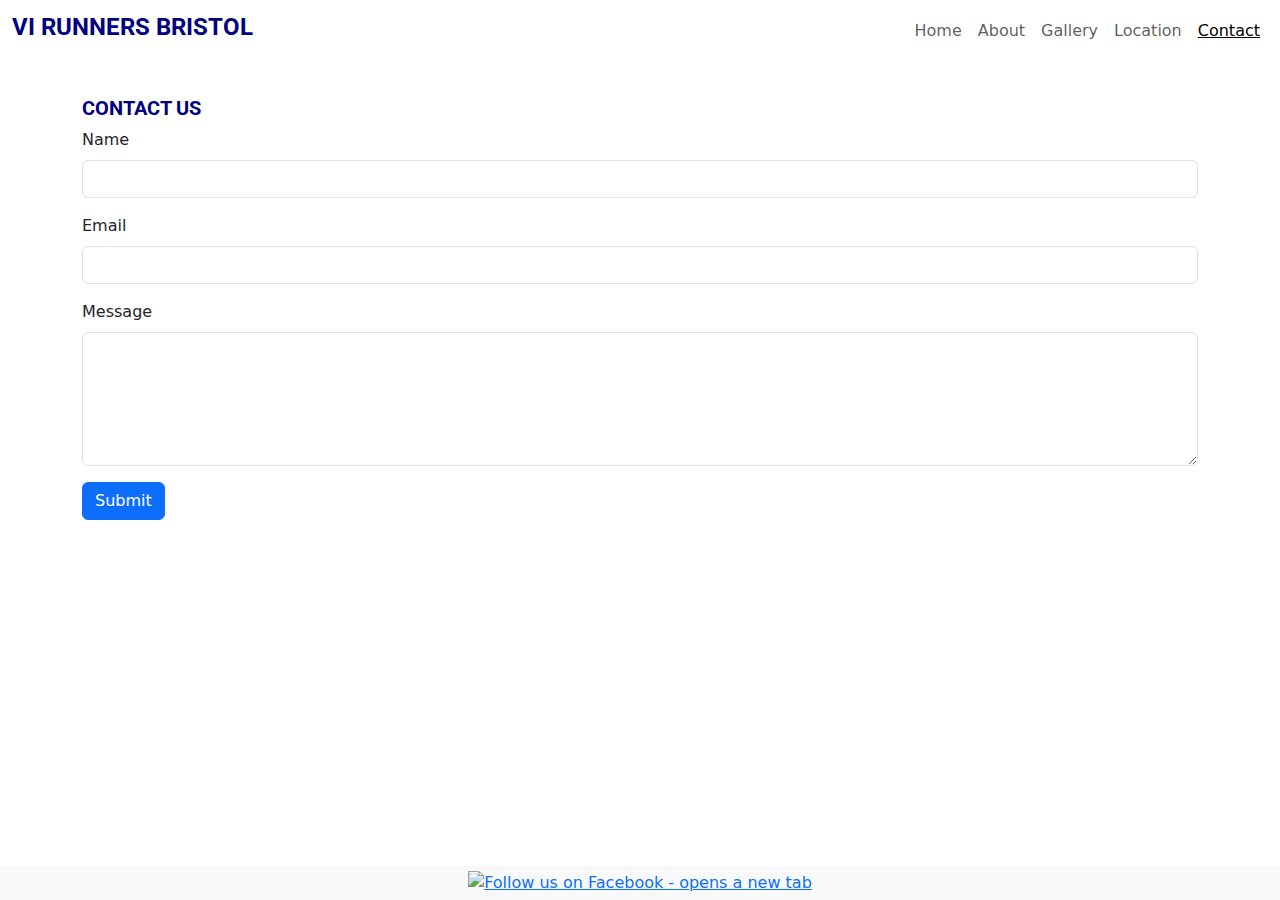
==== contact.html @ 59f57c72 "Initial commit" ====
<!DOCTYPE html>
<html lang="en">

<head>
    <meta charset="UTF-8">
    <meta name="viewport" content="width=device-width, initial-scale=1.0">
    <meta name="description" content="Site for the Visually Impaired Runners group from Bristol (UK)">
    <meta name="keywords" content="Visually Impaired, Runners, Bristol, UK">
    <title>VI Runners Bristol</title>

    <!-- favicon -->
    <link rel="icon" href="https://img.icons8.com/color/48/running-skin-type-2.png" type="image/png">

    <!-- Bootstrap CSS -->
    <link href="https://cdn.jsdelivr.net/npm/bootstrap@5.3.3/dist/css/bootstrap.min.css" rel="stylesheet"
        integrity="sha384-QWTKZyjpPEjISv5WaRU9OFeRpok6YctnYmDr5pNlyT2bRjXh0JMhjY6hW+ALEwIH" crossorigin="anonymous">

    <!-- Custom CSS -->
    <link rel="stylesheet" href="assets/style.css">

</head>

<body>
    <!-- Navbar -->
    <nav class="navbar navbar-expand-lg navbar-light bg-white fixed-top">
        <div class="container-fluid">
            <a class="navbar-brand">
                <h1 class="h3 head-1">VI Runners Bristol</h1>
            </a>
            <button class="navbar-toggler" type="button" data-bs-toggle="collapse" data-bs-target="#navbarNav"
                aria-controls="navbarNav" aria-expanded="false" aria-label="Toggle navigation">
                <span class="navbar-toggler-icon"></span>
            </button>
            <div class="collapse navbar-collapse" id="navbarNav">
                <ul class="navbar-nav ms-auto">
                    <li class="nav-item">
                        <a class="nav-link" href="index.html" aria-describedby="home">Home</a>
                    </li>
                    <li class="nav-item">
                        <a class="nav-link" href="index.html#about" aria-describedby="about">About</a>
                    </li>
                    <li class="nav-item">
                        <a class="nav-link" href="gallery.html" aria-describedby="gallery">Gallery</a>
                    </li>
                    <li class="nav-item">
                        <a class="nav-link" href="location.html" aria-describedby="location">Location</a>
                    </li>
                    <li class="nav-item">
                        <a class="nav-link active" href="contact.html#contactForm"
                            aria-describedby="contact">Contact</a>
                    </li>
                </ul>
            </div>
        </div>
    </nav>



    <!-- Main section -->
    <main class="container mt-5 mb-5 pt-5">
        <h2 class="h4 head-2" aria-describedby="contact us">Contact Us</h2>
        <form id="contactForm" action="success.html" method="get">
            <div class="mb-3">
                <label for="name" class="form-label" aria-describedby="write your name">Name</label>
                <input type="text" class="form-control" id="name" required>
            </div>
            <div class="mb-3">
                <label for="email-address" class="form-label" aria-describedby="write your email">Email</label>
                <input type="email" class="form-control" id="email-address" required>
            </div>
            <div class="mb-3">
                <label for="message" class="form-label" aria-describedby="write your message">Message</label>
                <textarea class="form-control" id="message" rows="5" required></textarea>
            </div>
            <button type="submit" class="btn btn-primary" aria-describedby="submit">Submit</button>
        </form>
    </main>

    <!-- Footer -->
    <footer class="footer">
        <a href="https://www.facebook.com" target="_blank">
            <img src="https://www.facebook.com/favicon.ico" alt="Follow us on Facebook - opens a new tab"
                style="width:24px;height:24px;">
        </a>
    </footer>


    <!-- Bootstrap JS and dependencies -->
    <script src="https://cdn.jsdelivr.net/npm/bootstrap@5.3.3/dist/js/bootstrap.bundle.min.js"
        integrity="sha384-YvpcrYf0tY3lHB60NNkmXc5s9fDVZLESaAA55NDzOxhy9GkcIdslK1eN7N6jIeHz"
        crossorigin="anonymous"></script>
</body>

</html>
---- assets/style.css ----
/* Google Fonts */
@import url('https://fonts.googleapis.com/css?family=Roboto:400,700&display=swap');
@import url('https://fonts.googleapis.com/css2?family=Lato:wght@300&family=Oswald:wght@200;300;400;500;600;700&display=swap');


/* CSS variables */
:root {
  --primary-color: #000000;
  --color-heading: #000080;
  --primary-font: 'Roboto', "Oswald", sans-serif;
  --font-weight: bold;
  --font-style: uppercase;
}

/* custom styles */

.img-fluid {
  width: 100%;
}

.head-1 {
  font-size: 1.5rem;
  color: var(--color-heading);
  font-family: var(--primary-font);
  font-weight: var(--font-weight);
  text-transform: var(--font-style);
}

.head-2 {
  font-size: 1.25rem;
  color: var(--color-heading);
  font-family: var(--primary-font);
  font-weight: var(--font-weight);
  text-transform: var(--font-style);
}

.py-3 {
  padding-top: 6rem !important;
  padding-bottom: 1rem !important;
}

.footer {
  position: fixed;
  bottom: 0;
  width: 100%;
  background-color: #f8f9fa;
  text-align: center;
  padding: 5px 0;
}

/* show underline on selected page to show the user their location on large screens  */
.active {
  text-decoration: underline;
}

.hero-image {
  height: 60%;
  width: 100%;
  object-fit: cover;
}

/* remove space between images on gallery page  */
.row.no-gutters {
  margin-right: 0;
  margin-left: 0;
}

.row.no-gutters>[class*='col-'] {
  padding-right: 0;
  padding-left: 0;
}
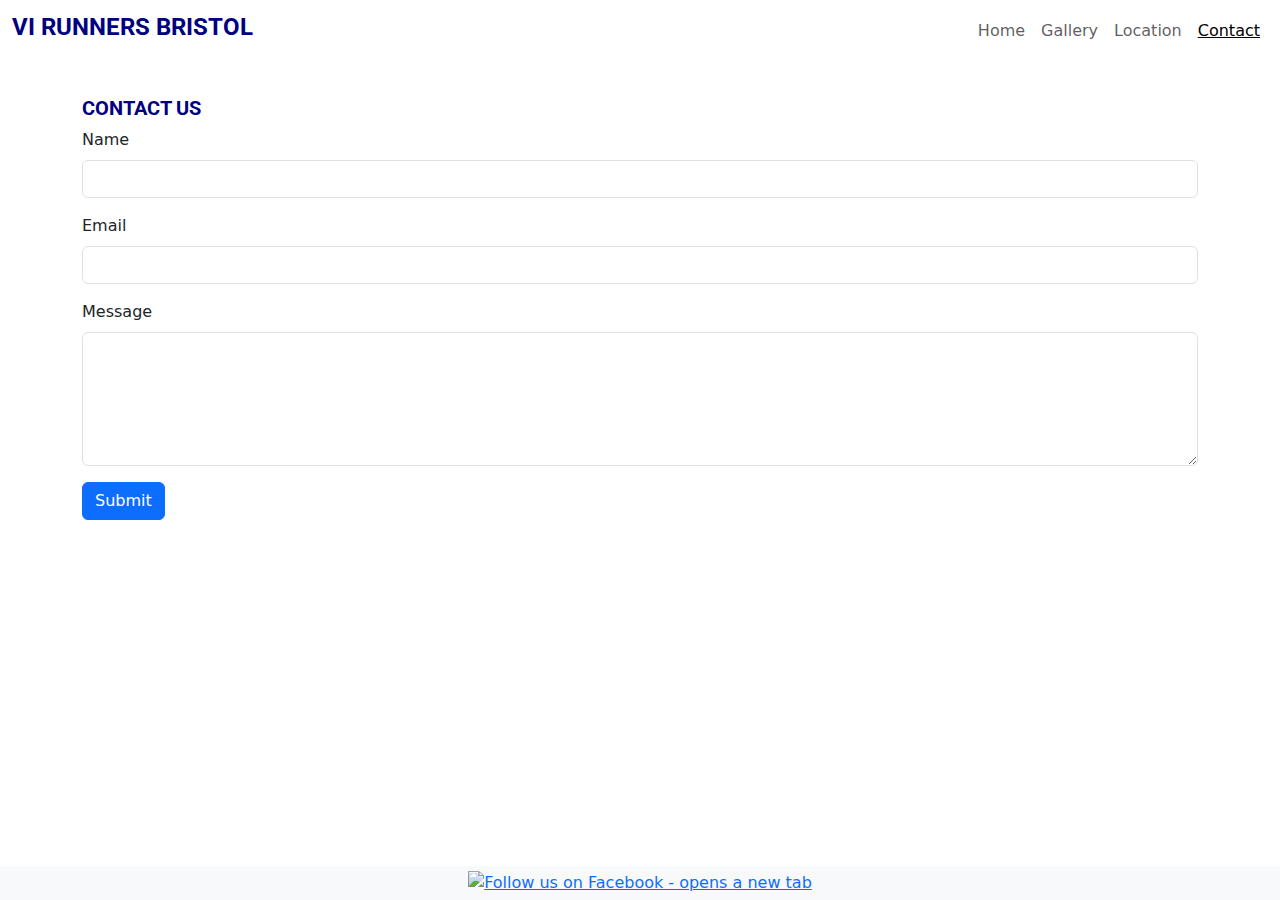
==== commit ebae967a: "Delete About link from navbar menu and resize hero image" ====
--- a/contact.html
+++ b/contact.html
@@ -35,9 +35,6 @@
                 <ul class="navbar-nav ms-auto">
                     <li class="nav-item">
                         <a class="nav-link" href="index.html" aria-describedby="home">Home</a>
-                    </li>
-                    <li class="nav-item">
-                        <a class="nav-link" href="index.html#about" aria-describedby="about">About</a>
                     </li>
                     <li class="nav-item">
                         <a class="nav-link" href="gallery.html" aria-describedby="gallery">Gallery</a>
